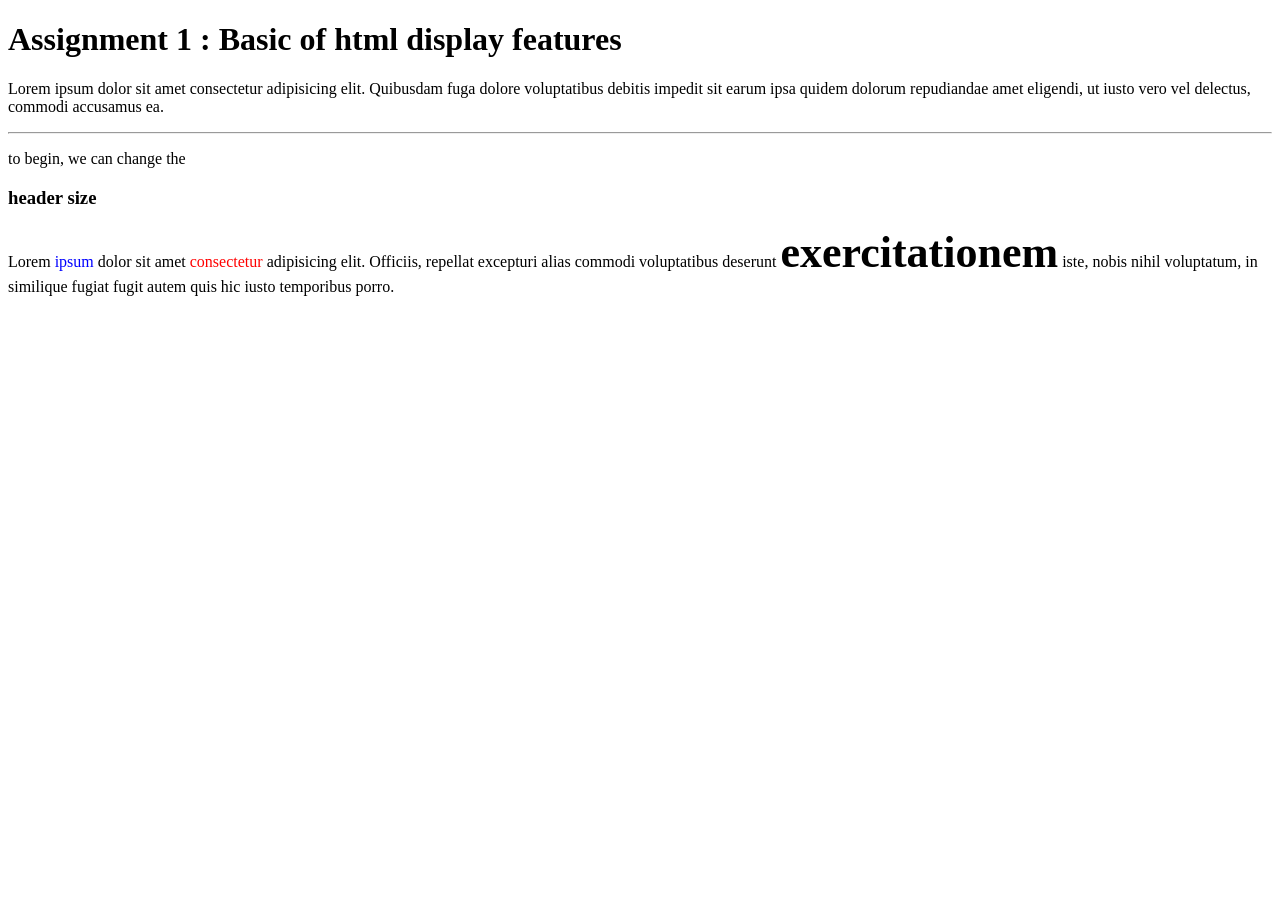
==== Task 2/Assignment 1.html @ c285dc1d "add tasks 1 & 2" ====
<!DOCTYPE html>
<html lang="en">
  <head>
    <meta charset="UTF-8" />
    <meta name="viewport" content="width=device-width, initial-scale=1.0" />
    <title>Assignment 1</title>
    <style>
      mark {
        background-color: transparent;
      }

      b {
        font-size: 44px;
      }
    </style>
  </head>
  <body>
    <h1>Assignment 1 : Basic of html display features</h1>
    <p>
      Lorem ipsum dolor sit amet consectetur adipisicing elit. Quibusdam fuga
      dolore voluptatibus debitis impedit sit earum ipsa quidem dolorum
      repudiandae amet eligendi, ut iusto vero vel delectus, commodi accusamus
      ea.
    </p>
    <hr />
    <p>to begin, we can change the</p>
    <h3>header size</h3>

    <p>
      Lorem <mark style="color: blue">ipsum</mark> dolor sit amet
      <mark style="color: red">consectetur</mark> adipisicing elit. Officiis,
      repellat excepturi alias commodi voluptatibus deserunt
      <b>exercitationem</b> iste, nobis nihil voluptatum, in similique fugiat
      fugit autem quis hic iusto temporibus porro.
    </p>
  </body>
</html>
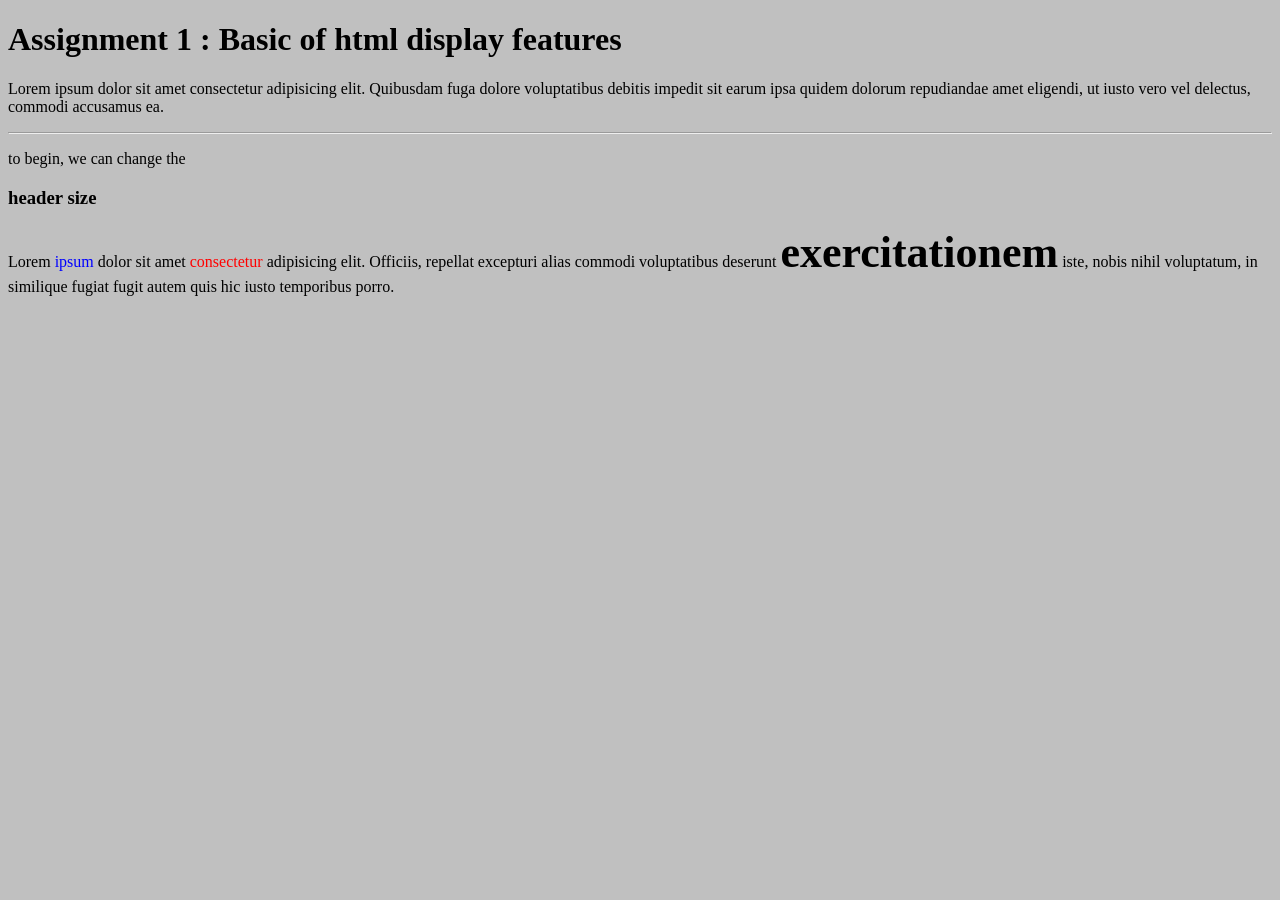
==== commit 2f04aab3: "add back ground color for task2" ====
--- a/Task 2/Assignment 1.html
+++ b/Task 2/Assignment 1.html
@@ -5,6 +5,9 @@
     <meta name="viewport" content="width=device-width, initial-scale=1.0" />
     <title>Assignment 1</title>
     <style>
+      body {
+        background-color: silver;
+      }
       mark {
         background-color: transparent;
       }
